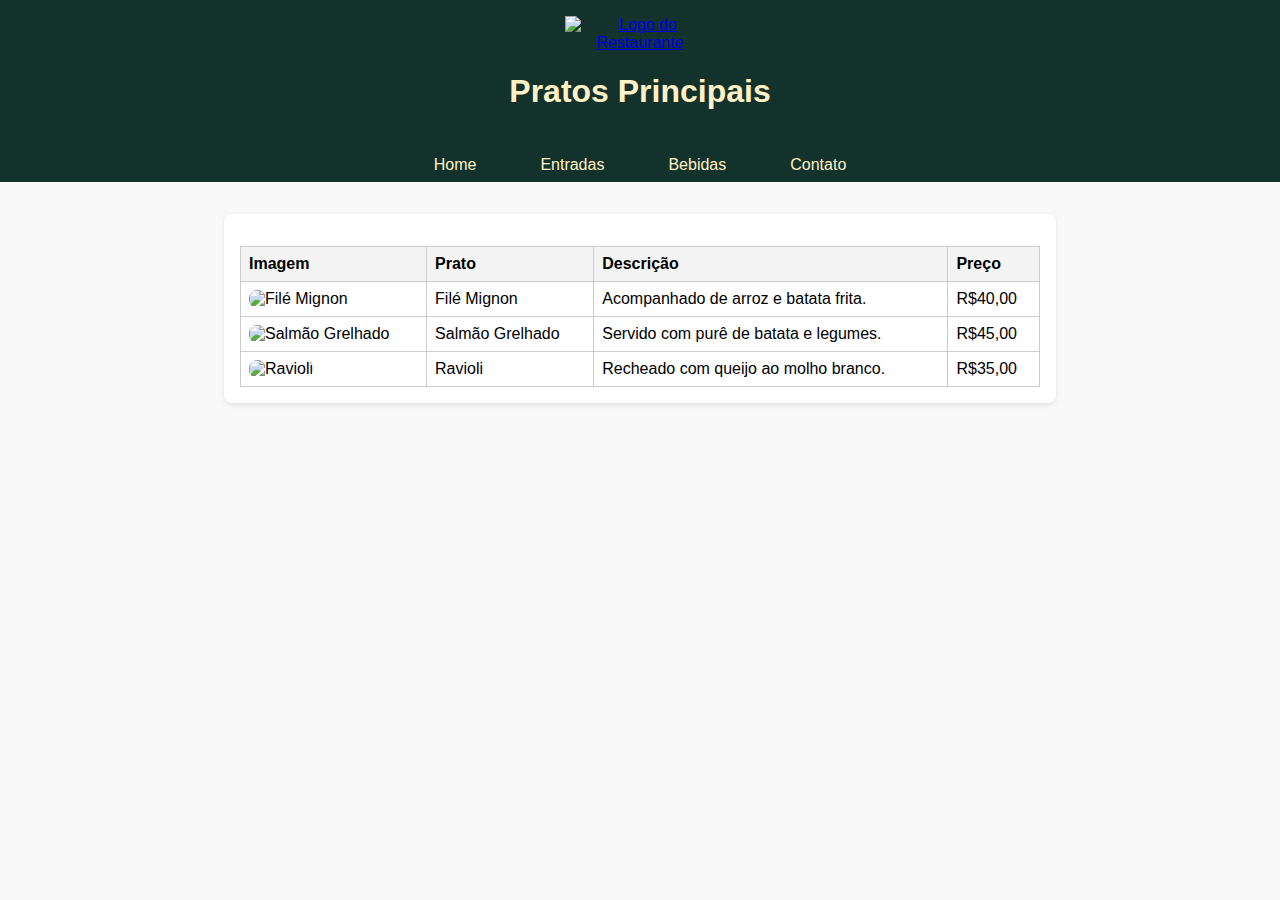
==== cardapio2.0/prato_principal.html @ ecad34b3 "Projeto cardápio 2.0" ====
<!DOCTYPE html>
<html lang="pt-BR">
<head>
    <meta charset="UTF-8">
    <meta name="viewport" content="width=device-width, initial-scale=1.0">
    <link rel="stylesheet" href="styles.css">
    <title>Prato Principal</title>
</head>
<body>
    <header>
        <a href="index.html">
            <img src="imagens/logo.png" alt="Logo do Restaurante" class="logo">
        </a>
        <h1>Pratos Principais</h1>
    </header>
    <nav>
        <ul>
            <li><a href="index.html">Home</a></li>
            <li><a href="entradas.html">Entradas</a></li>
            <li><a href="bebidas.html">Bebidas</a></li>
            <li><a href="contato.html">Contato</a></li>
        </ul>
    </nav>
    <div class="content">
        <table>
            <thead>
                <tr>
                    <th>Imagem</th>
                    <th>Prato</th>
                    <th>Descrição</th>
                    <th>Preço</th>
                </tr>
            </thead>
            <tbody>
                <tr>
                    <td><img src="file_mignon.jpg" alt="Filé Mignon" class="menu-img"></td>
                    <td>Filé Mignon</td>
                    <td>Acompanhado de arroz e batata frita.</td>
                    <td>R$40,00</td>
                </tr>
                <tr>
                    <td><img src="salmao_grelhado.jpg" alt="Salmão Grelhado" class="menu-img"></td>
                    <td>Salmão Grelhado</td>
                    <td>Servido com purê de batata e legumes.</td>
                    <td>R$45,00</td>
                </tr>
                <tr>
                    <td><img src="ravioli.jpg" alt="Ravioli" class="menu-img"></td>
                    <td>Ravioli</td>
                    <td>Recheado com queijo ao molho branco.</td>
                    <td>R$35,00</td>
                </tr>
            </tbody>
        </table>
    </div>
</body>
</html>
---- cardapio2.0/styles.css ----
body {
    font-family: Arial, sans-serif;
    margin: 0;
    padding: 0;
    background-color: #f9f9f9;
}
header {
    background-color: #13322B;
    color:#FFF1C5;
    text-align: center;
    padding: 1rem 0;
}
nav ul {
    list-style: none;
    padding: 0;
    margin: 0;
    background-color: #13322B;
    display: flex;
    justify-content: center;
}

nav ul li {
    margin: 0 1rem;
}

nav ul li a {
    color: #FFF1C5;
    text-decoration: none;
    padding: 0.5rem 1rem;
    display: block;
}

nav ul li a:hover {
    background-color:#17632e;
}

.content {
    max-width: 800px;
    margin: 2rem auto;
    padding: 1rem;
    background: white;
    border-radius: 8px;
    box-shadow: 0 2px 5px rgba(0, 0, 0, 0.1);
}

table {
    width: 100%;
    border-collapse: collapse;
    margin-top: 1rem;
}

th, td {
    border: 1px solid #ccc;
    padding: 8px;
    text-align: left;
}

th {
    background-color: #f4f4f4;
}
.menu-img {
    width: 100px;
    height: auto;
    border-radius: 8px;
}

.logo {
    width: 150px;
    height: auto;
    display: block;
    margin: 0 auto 1rem;
}
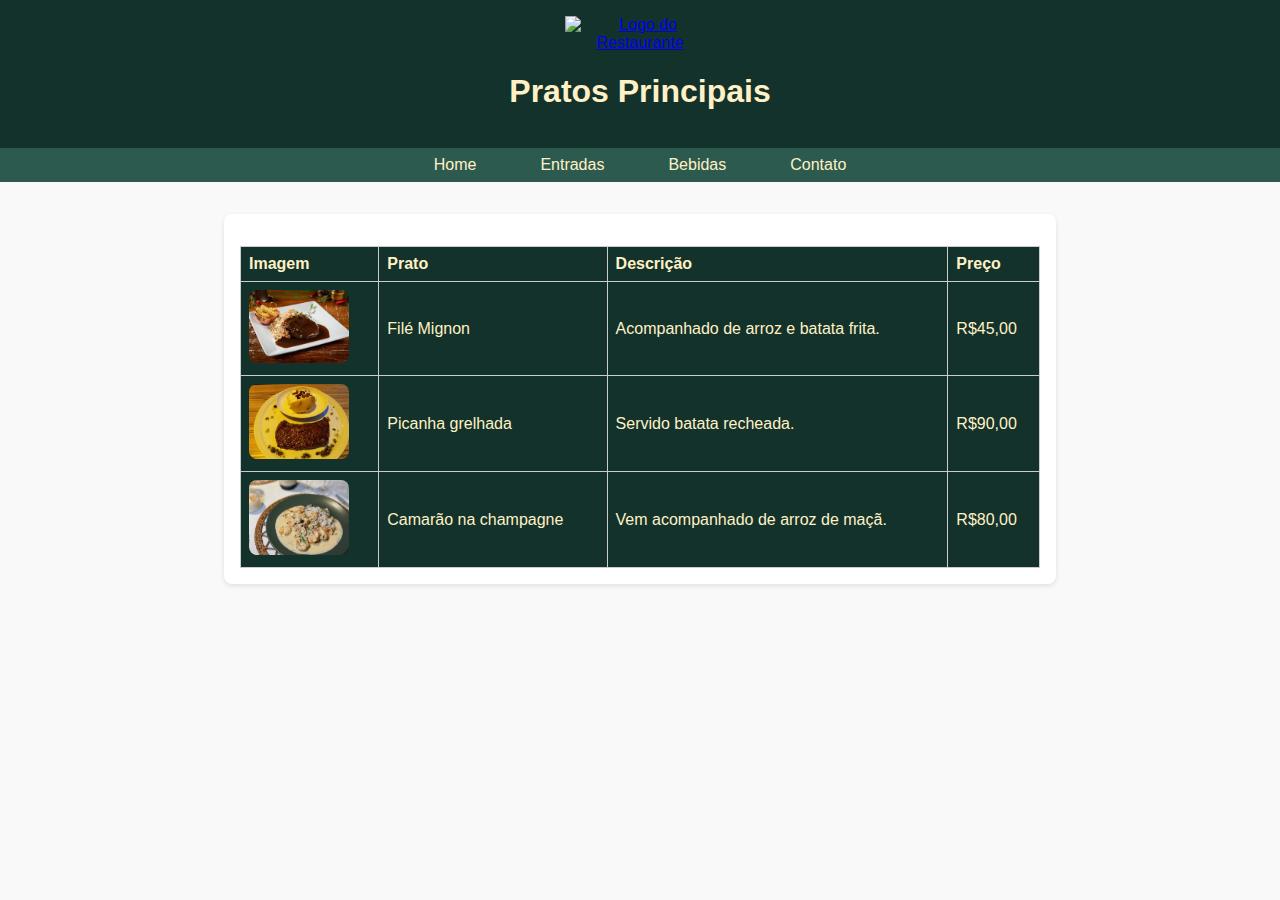
==== commit 6aea5c49: "Add files via upload" ====
--- a/cardapio2.0/prato_principal.html
+++ b/cardapio2.0/prato_principal.html
@@ -33,22 +33,22 @@
             </thead>
             <tbody>
                 <tr>
-                    <td><img src="file_mignon.jpg" alt="Filé Mignon" class="menu-img"></td>
+                    <td><img src="Imagens/filé mignon.jpg" alt="Filé Mignon" class="menu-img"></td>
                     <td>Filé Mignon</td>
                     <td>Acompanhado de arroz e batata frita.</td>
-                    <td>R$40,00</td>
-                </tr>
-                <tr>
-                    <td><img src="salmao_grelhado.jpg" alt="Salmão Grelhado" class="menu-img"></td>
-                    <td>Salmão Grelhado</td>
-                    <td>Servido com purê de batata e legumes.</td>
                     <td>R$45,00</td>
                 </tr>
                 <tr>
-                    <td><img src="ravioli.jpg" alt="Ravioli" class="menu-img"></td>
-                    <td>Ravioli</td>
-                    <td>Recheado com queijo ao molho branco.</td>
-                    <td>R$35,00</td>
+                    <td><img src="Imagens/picanha batata recheada.jpg" alt="Picanha grelhada" class="menu-img"></td>
+                    <td>Picanha grelhada</td>
+                    <td>Servido batata recheada.</td>
+                    <td>R$90,00</td>
+                </tr>
+                <tr>
+                    <td><img src="Imagens/camarão na champagne.jpg" alt="Camarão na champagne com arroz de maçã" class="menu-img"></td>
+                    <td>Camarão na champagne</td>
+                    <td>Vem acompanhado de arroz de maçã.</td>
+                    <td>R$80,00</td>
                 </tr>
             </tbody>
         </table>
--- a/cardapio2.0/styles.css
+++ b/cardapio2.0/styles.css
@@ -14,7 +14,7 @@
     list-style: none;
     padding: 0;
     margin: 0;
-    background-color: #13322B;
+    background-color: #2d5a4f;
     display: flex;
     justify-content: center;
 }
@@ -56,7 +56,12 @@
 }
 
 th {
-    background-color: #f4f4f4;
+    background-color: #13322B;
+}
+
+tr {
+    color: #FFF1C5;
+    background-color: #13322B;
 }
 .menu-img {
     width: 100px;
@@ -69,4 +74,4 @@
     height: auto;
     display: block;
     margin: 0 auto 1rem;
-}+}
